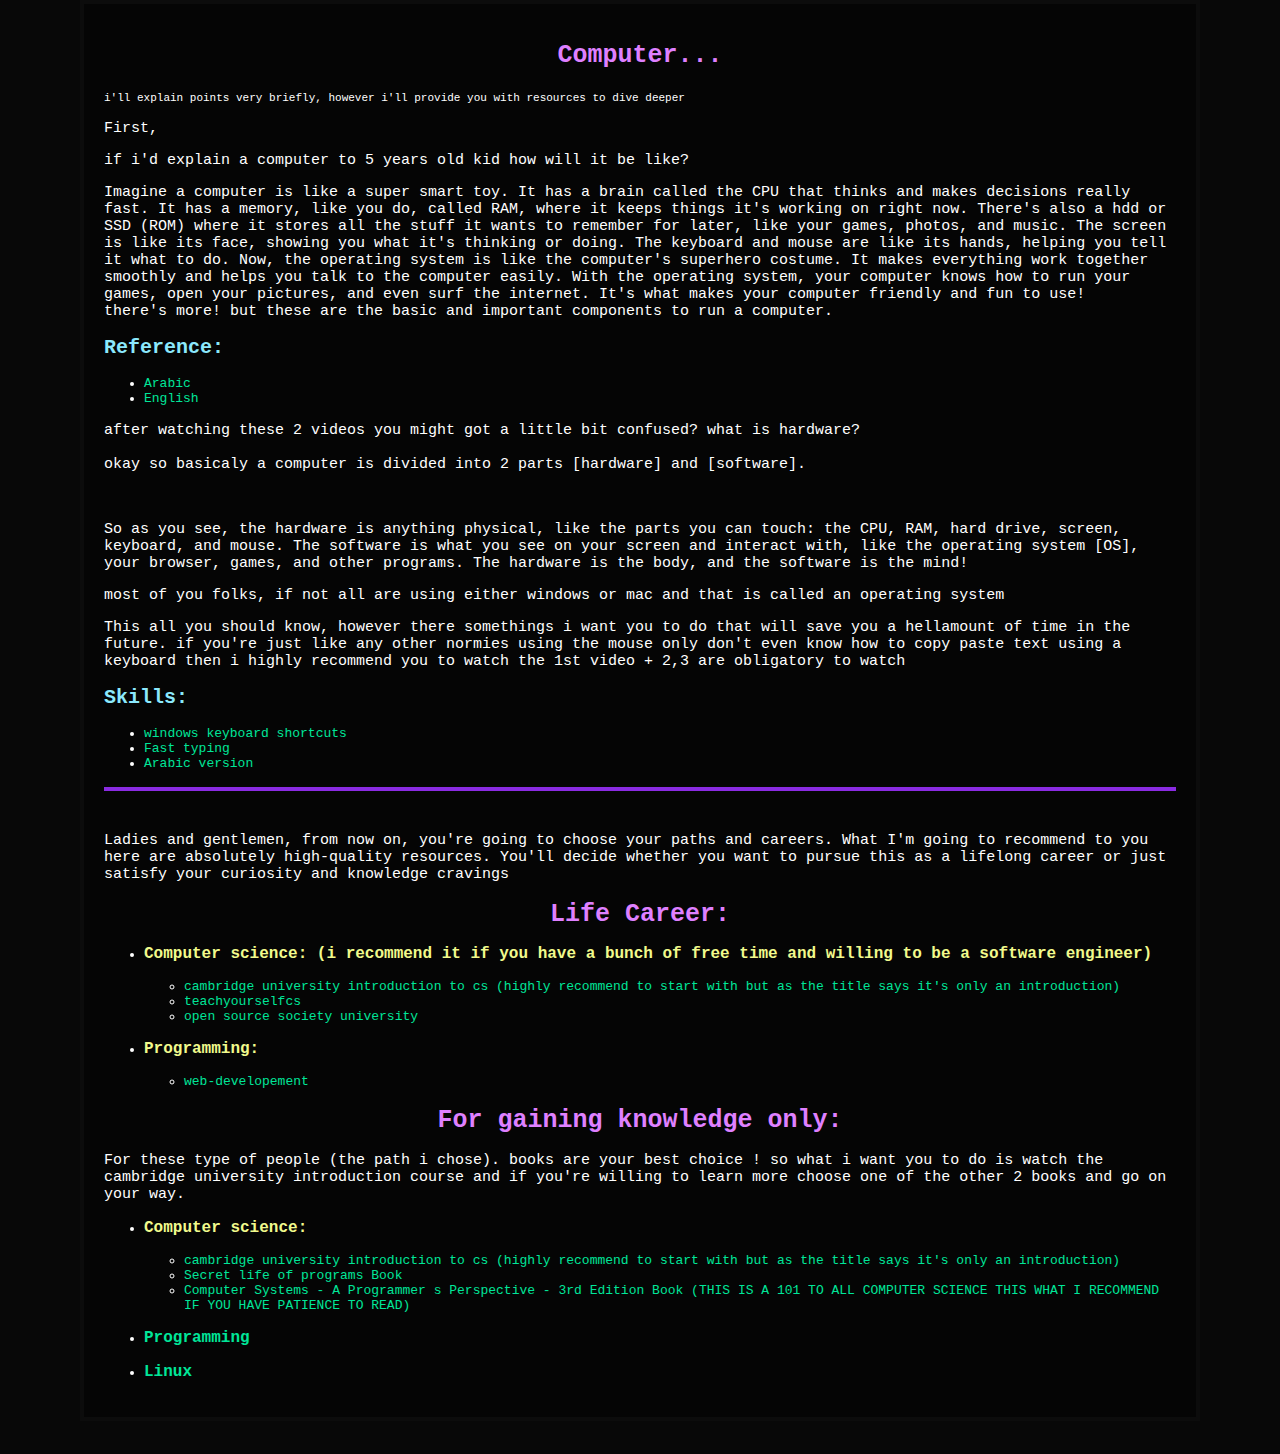
==== other/computers.html @ 79be04b9 "Add files via upload" ====
<!DOCTYPE html>
<html lang="en">

<head>
  <title>Hmmmm</title>
  <link rel="stylesheet" type="text/css" href="/style.css" />
  <meta charset="utf-8" />
  <meta name="viewport" content="width=device-width, initial-scale=1.0" />
</head>

<body style="min-height: 100vh;">
  <div class="container">
    <div class="row content">
      <div class="col-sm-12 text-left">
        <h1>Computer...</h1>
        <small>i'll explain points very briefly, however i'll provide you with resources to dive deeper</small>
        <p>First,</p>
        <p>if i'd explain a computer to 5 years old kid how will it be like?</p>
        <p>Imagine a computer is like a super smart toy. It has a brain called the CPU that thinks and makes decisions really fast. It has a memory, like you do, called RAM, where it keeps things it's working on right now. There's also a hdd or SSD (ROM) where it stores all the stuff it wants to remember for later, like your games, photos, and music. The screen is like its face, showing you what it's thinking or doing. The keyboard and mouse are like its hands, helping you tell it what to do.

          Now, the operating system is like the computer's superhero costume. It makes everything work together smoothly and helps you talk to the computer easily. With the operating system, your computer knows how to run your games, open your pictures, and even surf the internet. It's what makes your computer friendly and fun to use!<br>there's more! but these are the basic and important components to run a computer.
        </p>
          <h2>Reference:</h2>
          <ul>
            <li><a href="https://www.youtube.com/watch?v=BIv_MenQGzU&t">Arabic</a></li>
            <li><a href="https://youtu.be/d86ws7mQYIg?si=YeHG_gBpgB4V7P-X">English</a></li>
          </ul>
        <p>after watching these 2 videos you might got a little bit confused? what is hardware?<br><br>okay so basicaly a computer is divided into 2 parts [hardware] and [software].</p>
        <center><img src="https://i.ytimg.com/vi/zlT-Lg_QFTA/maxresdefault.jpg" alt=""></center>
        <p>So as you see, the hardware is anything physical, like the parts you can touch: the CPU, RAM, hard drive, screen, keyboard, and mouse. The software is what you see on your screen and interact with, like the operating system [OS], your browser, games, and other programs. The hardware is the body, and the software is the mind!</p>
        <p>most of you folks, if not all are using either windows or mac and that is called an operating system</p>
        <p>This all you should know, however there somethings i want you to do that will save you a hellamount of time in the future. if you're just like any other normies using the mouse only don't even know how to copy paste text using a keyboard then i highly recommend you to watch the 1st video + 2,3 are obligatory to watch</p>
        <h2>Skills:</h2>
        <ul>
          <li><a href="https://www.youtube.com/watch?v=RQaTIS85VKE">windows keyboard shortcuts</a></li>
          <li><a href="https://youtu.be/1ArVtCQqQRE?si=JfHtqbS7opXeunyh">Fast typing</a></li>
          <li><a href="https://youtu.be/1sEAjk4Cl6Y?si=SZELSV5ThXslNM7n">Arabic version</a></li>
        </ul>

        <hr>

        <br>
        <p>Ladies and gentlemen, from now on, you're going to choose your paths and careers. What I'm going to recommend to you here are absolutely high-quality resources. You'll decide whether you want to pursue this as a lifelong career or just satisfy your curiosity and knowledge cravings</p>
        <center><h1>Life Career:</h1></center>
        <ul>
          <li><h3>Computer science: (i recommend it if you have a bunch of free time and willing to be a software engineer)</h3></li>
          <ul>
            <li><a href="https://youtu.be/LfaMVlDaQ24?si=OV8MuGI5JtnXs7qv">cambridge university introduction to cs (highly recommend to start with but as the title says it's only an introduction)</a></li>
            <li><a href="https://teachyourselfcs.com/#programming">teachyourselfcs</a></li>
            <li><a href="https://github.com/ossu/computer-science">open source society university</a></li>
          </ul>
          <li><h3>Programming:</h3></li>
          <ul>
            <li><a href="https://elzero.org/tracks/front-end/">web-developement</a></li>
          </ul>
        </ul>
        <center><h1>For gaining knowledge only:</h1></center>
        <p>For these type of people (the path i chose). books are your best choice ! so what i want you to do is watch the cambridge university introduction course and if you're willing to learn more choose one of the other 2 books and go on your way.</p>
        <ul>
          <li><h3>Computer science:</h3></li>
          <ul>
            <li><a href="https://youtu.be/LfaMVlDaQ24?si=OV8MuGI5JtnXs7qv">cambridge university introduction to cs (highly recommend to start with but as the title says it's only an introduction)</a></li>
            <!-- <li><a href="https://www.nand2tetris.org/">nand2tetris ( check this, even tho these MFs are zionists )</a></li> -->
            <li><a href="https://www.amazon.com/Secret-Life-Programs-Understand-Computers-ebook/dp/B07PCKLDW1">Secret life of programs Book</a></li>
            <li><a href="Computer Systems - A Programmer s Perspective - 3rd Edition">Computer Systems - A Programmer s Perspective - 3rd Edition Book (THIS IS A 101 TO ALL COMPUTER SCIENCE THIS WHAT I RECOMMEND IF YOU HAVE PATIENCE TO READ)</a></li>
          </ul>
          <li><h3><a href="programming.html">Programming</a></h3></li>
            <!-- <ul>
              <li><a href="https://www.amazon.com/Nutshell-Definitive-Reference-Peter-Prinz/dp/1491904755/ref=sr_1_2?crid=3T36KSUW9UN3V&dib=eyJ2IjoiMSJ9.[base64].s3ymF5wcctat2lTOZvXvSt43F3VWi4OlwrJ2ci0uA-o&dib_tag=se&keywords=c+in+a+nutshell&qid=1716435658&s=books&sprefix=c+in+a+n%2Cstripbooks-intl-ship%2C243&sr=1-2">C in a nutshell Book</a></li>
            </ul> -->
          <li><h3><a href="linux.html" style="color: none;">Linux</a><h3></li>
        </ul>
      </div>
    </div>
  </div>
</body>

</html>
---- style.css ----
html {
	background: #080808;
}

::-moz-selection {

	color: #FFFFFF;

	background: #1e0a44;
}

::selection {
	color: #FFFFFF;

	background: #550080;
}

* {
	box-sizing: border-box;
}

a {

	text-decoration: none;

	color: #00E699;

	/*text-indent:30px;*/

	font-family: monospace;
}


a:hover {

	text-decoration: underline;

}


hr {

	border: 2px solid #8A2BE2;

	display: block;

	margin-top: 0.5em;

	margin-bottom: 0.5em;

	margin-left: auto;

	margin-right: auto;

}

code {

	font-family: monospace;

	font-size: 14;

	color: #BD93F9;

	display: inline-block;

	word-wrap: break-word;

}

pre {

	padding: 1em;

	margin: 1em;

	white-space: pre-wrap;
	
}

body {

	background-color: #080808;

	margin: 0;

}


h1 {

	font-family: monospace;

	font-size: 25px;

	color: #df80ff;

	text-align: center;

	font-style: bold;

}

h2 {

	font-family: monospace;

	font-size: 20px;

	color: #8BE9FD;

	font-style: bold;

}

h3 {

	font-family: monospace;

	font-size: 16px;

	color: #F1FA8C;

	font-style: bold;

}

p {

	font-family: monospace;

	font-size: 15px;

	color: #FFFFFF;

}

pred {

	font-family: monospace;

	color: #FF5555;

}

p.box-green {

	background: #98FB98;

	border-radius: 10px;

	padding: 1em;

	margin: 1em;

	white-space: pre-wrap;

	color: black;

}

small {

	font-family: monospace;

	color: #FFFFFF;

	font-size: 11px;

}

footer {

	font-family: monospace;

	font-size: 14px;

	color: #FFFFFF;

	padding: 15px;

}


li {

	font-family: monospace;

	color: #FFFFFF;

}


b.nav {

	font-family: monospace;

	font-size: 18px;

	color: #8c1aff;

	text-indent: 1px;

}


a.nav {

	font-family: monospace;

	font-size: 16px;

	text-decoration: none;

	color: #00E699;

}


a.nav:hover {

	text-decoration: underline;

}


.container {

	margin-left: auto;

	margin-right: auto;

	padding-left: 15px;

	padding-right: 15px;

	width: 1150px;

}


.row {

	display: grid;

	grid-template-columns: repeat(12, 1fr);

	grid-gap: 5px;

}


.navbar-default {

	background-color: #080808;

}


.text-left {

	border: 4px solid #0c0c0c;

	background-color: #050505;

	padding: 20px;

}

.text-center {

	width: auto;
}

.post {

	padding-top: 38px;

}


.navbar {

	margin-bottom: 0;

	border-radius: 0;

}


.row.content {

	height: 450px;

}


.sidenav {

	padding-top: 20px;

	padding: 10px;

	background-color: #050505;

	border: 4px solid #0c0c0c;

}

.art {

	display: flex;

	justify-content: center;

	align-items: center;

	font-family: monospace;

	color: #FFFFFF;

	font-size: 15px;

}

.blink {

	animation: blinker 0.6s linear infinite;

}


.links {

	margin: auto;

	max-width: 600px;

	padding: 5px;

	border-radius: 10px;

	font-family: monospace;

	font-size: 16px;

	color: #e6b3ff;

	text-indent: 1px;

	text-align: center;

}


.links img {

	height: 1em;

}


.topnav {

	font-family: monospace;

	list-style-type: none;

	margin: 0;

	padding: 0;

	overflow: hidden;

}

.topnav a {

	display: inline-block;

	color: #00E699;

	text-align: center;

	padding: 10px 12px;

	text-decoration: none;

	border-radius: 5px;

	font-size: 16px;

}


.topnav a:hover:not(.active) {

	color: #004DE6;

}


.topnav a.active {

	color: #99F5D6;
}

a.logo {

	text-indent: 30px;

}


.entry {

	padding: 10px;

	border-radius: 0 5px 15px 0;

	margin-top: 50px;

	background: #070707;

	border: 2px solid #BD93F9;

	border-left: 8px solid #00E699;

}


.entry h2 {

	text-align: center;

	margin: 5px auto 2px auto;

}

.main {
	transform: translateY(calc(50% - 50px));
}


.col-sm-2 {

	grid-column: span 2;

}

.col-sm-10 {

	grid-column: span 10;

}

.col-sm-12 {

	grid-column: span 12;

}

tr:nth-child(even) {

	background: #0d0110;

}

tr:nth-child(odd) {

	background: #000000;

}

th,
td {

	padding: 1px 4px;

}

th {

	text-align: left;

	font-weight: bold;

	background: #0d013d;

	border-bottom: 3px solid #0c0c0c;

}

img {
	max-width: 50%;
}

.music_post {

	padding: 10px;

	border-radius: 0 5px 15px 0;

	margin-top: 30px;

	background: #070707;

	border: 2px solid #BD93F9;

	border-left: 8px solid #00E699;

}

.albumimage {

	float: left;

	margin-right: 15px;

	padding:0;

	border: 3px solid #0c0c0c;

	width: 150px;

}

.albumimage img {

	display: block;

	max-width: 100%;
	
    max-height: 100%;

	filter: grayscale(100%);

	-webkit-filter: grayscale(100%);

	transition: all 1.5s ease;

}

.albumimage img:hover {

	filter: grayscale(0%);

	-webkit-filter: grayscale(0%);

}

sticky,
date {

	font-family: monospace;

	color: #FFFFFF;

	font-size: 11px;

	float:left;
}

date {
	float: right;
}

.music_post  h2 {

	text-align: center;

	margin: 0px auto 0px auto;

	padding: 0;

}

.music_post  .info {

	margin-top: 20px;
	
}

.music_post  .message {

	display: block;

	clear: both;

	padding-top: 1px;

}

.date,
.link,
.size {

	font-family: monospace;

	color: #FFFFFF;
}

#list {

	border: 4px solid #0c0c0c;

	width: 100%;

}


@keyframes blinker {

	50% {

		opacity: 0;

	}

}

@media screen and (max-width: 767px) {

	.topnav {

		height: auto;

		padding: 15px;

	}

	.row.content {
		height: auto;
	}


	.col-sm-2 {

		grid-column: span 12;

	}

	.col-sm-10 {

		grid-column: span 12;

	}

	.col-sm-12 {

		grid-column: span 12;

	}

	.art {
		font-size: 12px;
	}

	code {
		display: block;
	}

	img {
		max-width: 100%;
	}

}


@media screen and (max-width: 1150px) {

	.container {

		width: auto;

	}

}
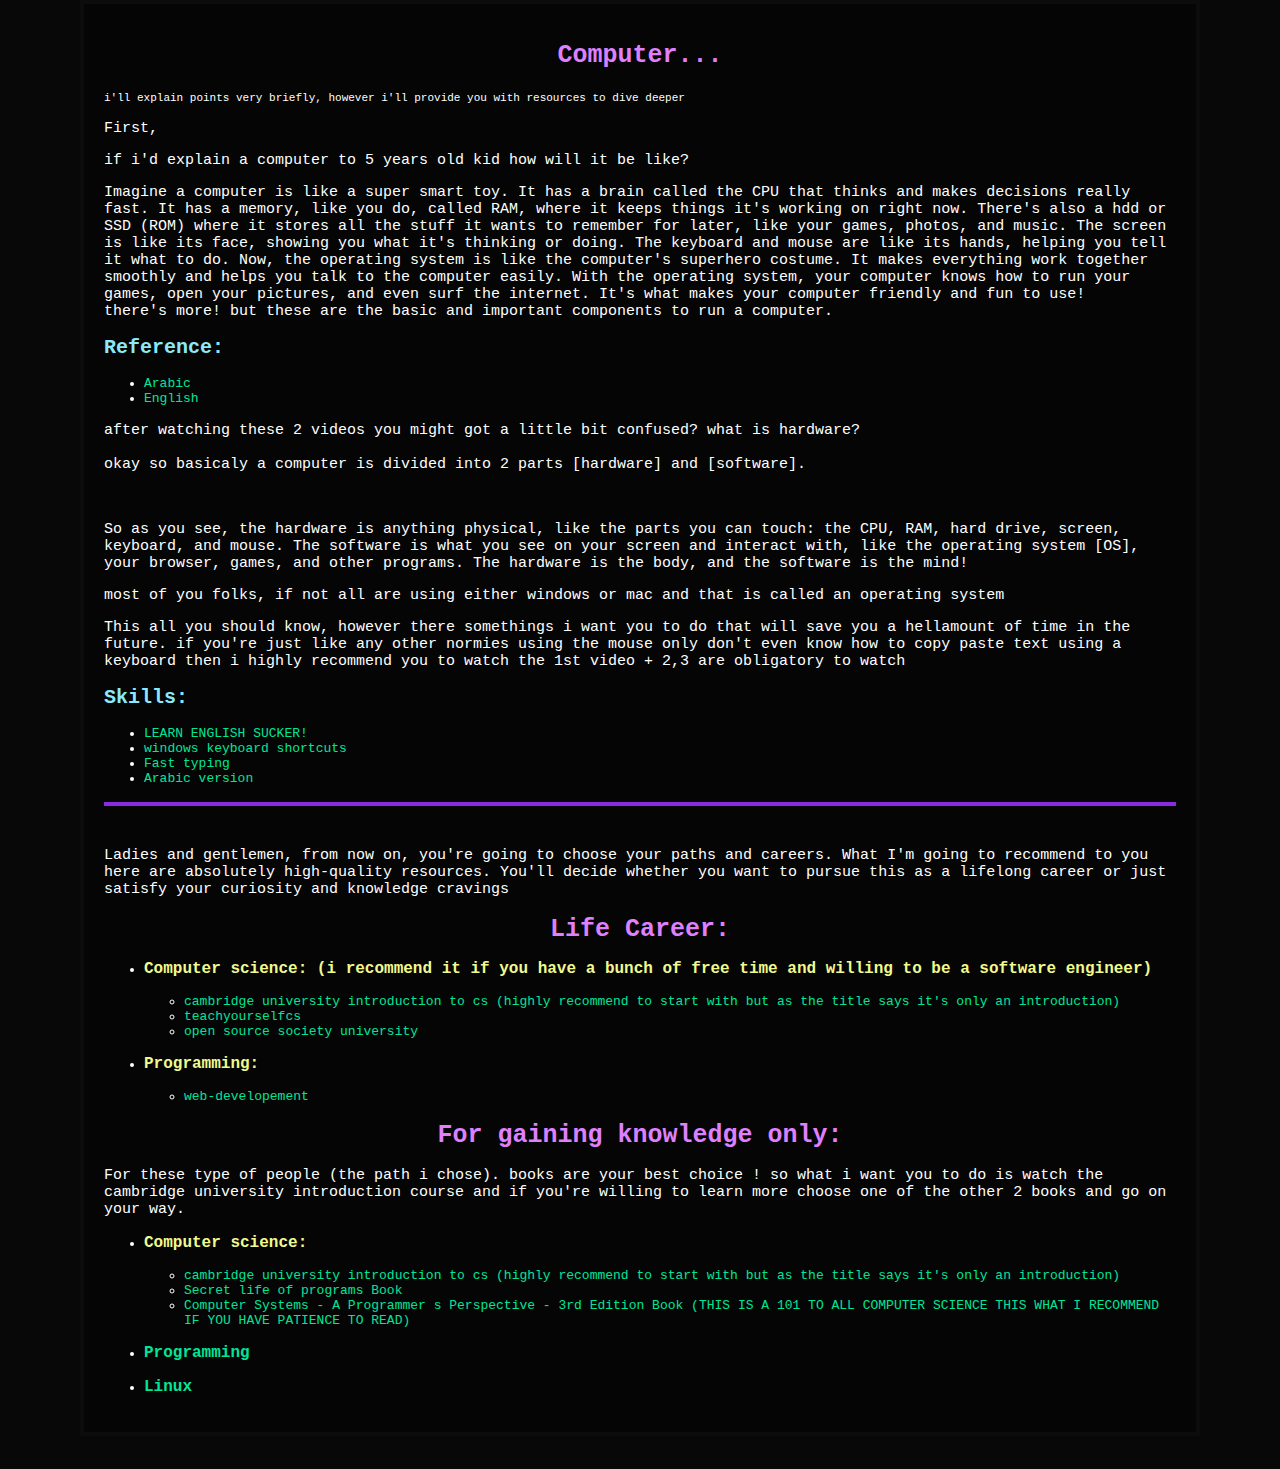
==== commit 83ea4b07: "Add files via upload" ====
--- a/other/computers.html
+++ b/other/computers.html
@@ -32,6 +32,7 @@
         <p>This all you should know, however there somethings i want you to do that will save you a hellamount of time in the future. if you're just like any other normies using the mouse only don't even know how to copy paste text using a keyboard then i highly recommend you to watch the 1st video + 2,3 are obligatory to watch</p>
         <h2>Skills:</h2>
         <ul>
+          <li><a href="https://discord.gg/english">LEARN ENGLISH SUCKER!</a></li>
           <li><a href="https://www.youtube.com/watch?v=RQaTIS85VKE">windows keyboard shortcuts</a></li>
           <li><a href="https://youtu.be/1ArVtCQqQRE?si=JfHtqbS7opXeunyh">Fast typing</a></li>
           <li><a href="https://youtu.be/1sEAjk4Cl6Y?si=SZELSV5ThXslNM7n">Arabic version</a></li>
